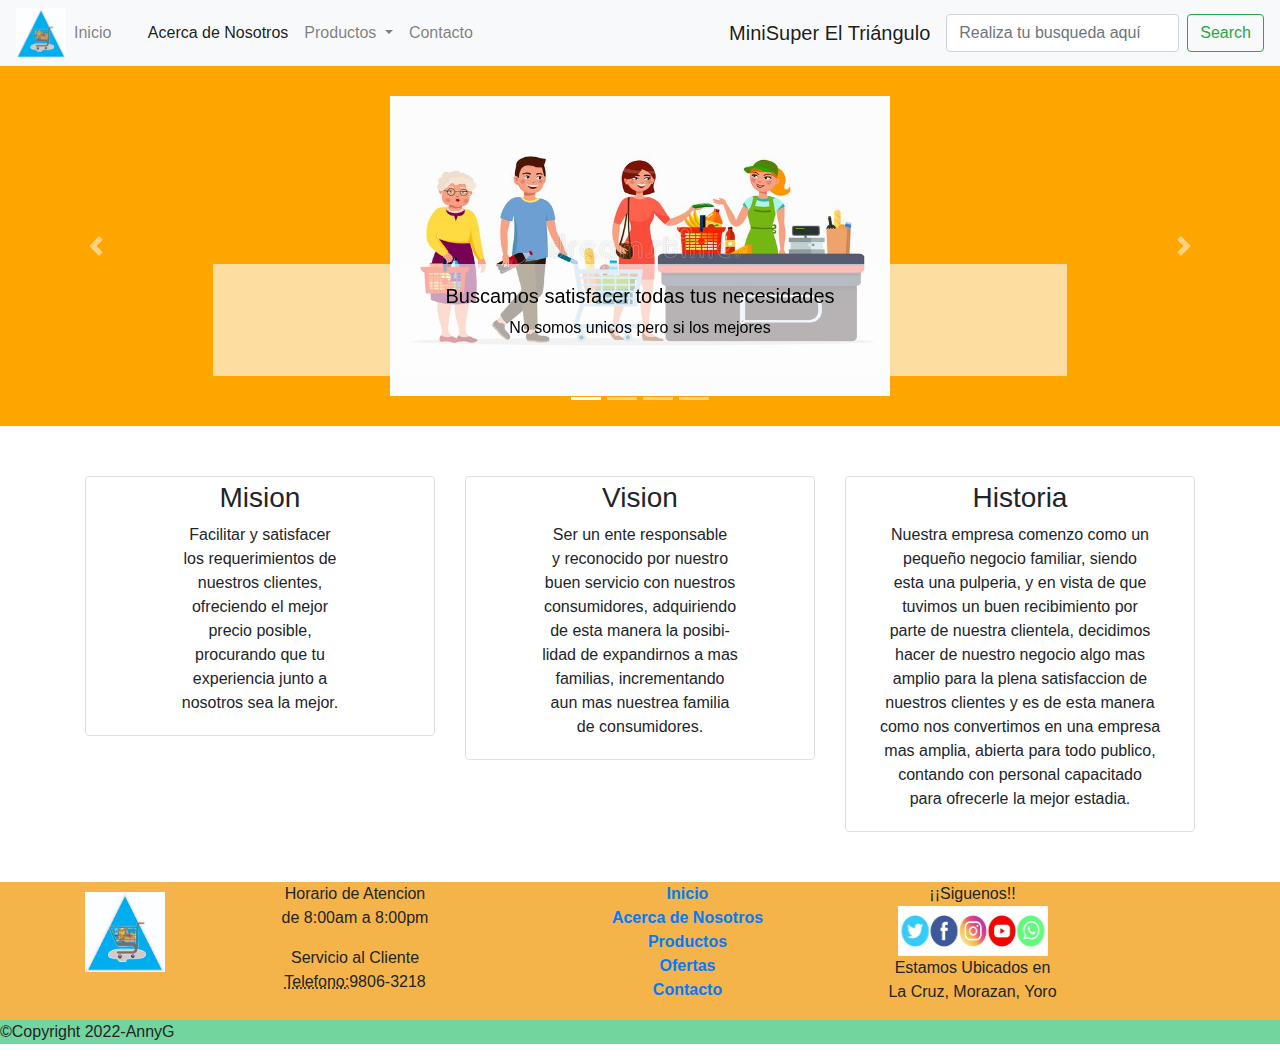
==== acercadenosotros.html @ 90d7f051 "SitioWeb" ====
<!doctype html>
<html>
<head>
<meta charset="utf-8">
<title>Nosotros</title>
	<meta http-equiv="X-UA-Compatible" content="IE=edge">
	<meta name="viewport" content="width=device-width, initial-scale=1.0">
	<link href="css/bootstrap-4.4.1.css" rel="stylesheet" type="text/css">
	<link href="stilo.css" rel="stylesheet" type="text/css">
</head>

<body>
	<nav class="navbar navbar-expand-lg navbar-light bg-light"> <img src="Logodelsitio1.jpg" width="50" height="50" alt=""/>
	  <button class="navbar-toggler" type="button" data-toggle="collapse" data-target="#navbarSupportedContent1" aria-controls="navbarSupportedContent1" aria-expanded="false" aria-label="Toggle navigation"> <span class="navbar-toggler-icon"></span> 
	</button>
	  <div class="collapse navbar-collapse" id="navbarSupportedContent1">
	    <ul class="navbar-nav mr-auto">
	      <li class="nav-item"> <a class="nav-link" href="index.html">Inicio</a></li>
	      <li class="nav-item active"><a class="nav-link" href="#">&nbsp; <span class="sr-only">(current)</span></a></li>
<li class="nav-item active"> <a class="nav-link" href="acercadenosotros.html">Acerca de Nosotros</a> </li>
	      <li class="nav-item dropdown"> <a class="nav-link dropdown-toggle" href="#" id="navbarDropdown1" role="button" data-toggle="dropdown" aria-haspopup="true" aria-expanded="false"> Productos </a>
	        <div class="dropdown-menu" aria-labelledby="navbarDropdown1"> <a class="dropdown-item" href="canastabasica.html">Canasta Basica</a> <a class="dropdown-item" href="Limpieza.html">Productos de Limpieza</a>
	          
	           </div>
          </li>
	      <li class="nav-item"> <a class="nav-link" href="contacto.html">Contacto</a> </li>
        </ul>
		  <a class="navbar-brand" href="#">MiniSuper El Triángulo</a>
		  
	    <form class="form-inline my-1 my-lg-0">
	      <input class="form-control mr-sm-2" type="search" placeholder="Realiza tu busqueda aquí" aria-label="Search">
	      <button class="btn btn-outline-success my-2 my-sm-1" type="submit">Search</button>
        </form>
  </div>
</nav>
	<!--Carrusel-->
<div id="carouselExampleIndicators1" class="carousel slide" data-ride="carousel" style="background-color: orange" height="10">
	  <ol class="carousel-indicators">
	    <li data-target="#carouselExampleIndicators1" data-slide-to="0" class="active"></li>
	    <li data-target="#carouselExampleIndicators1" data-slide-to="1"></li>
	    <li data-target="#carouselExampleIndicators1" data-slide-to="2"></li>
  		<li data-target="#carouselExampleIndicators1" data-slide-to="3"></li>
  </ol>
	  <div class="carousel-inner" role="listbox">
	    <div class="carousel-item active"> 
			<img class="d-block mx-auto" src="carrusel1.jpg" alt="First slide" width="500" height="300">
	      <div class="carousel-caption">
	        <strong><h5>Buscamos satisfacer todas tus necesidades</h5></strong>
	        <p>No somos unicos pero si los mejores</p>
          </div>
        </div>
	    <div class="carousel-item"> <img class="d-block mx-auto rounded" src="carrusel2.jpg" alt="Second slide" width="500" height="300">
	      <div class="carousel-caption">
	        <h5><strong>Disfruta de tus compras con nosotros</strong></h5>
	        <p>Te ofrecemos una amplia gama de productos</p>
          </div>
        </div>
	    <div class="carousel-item"> <img class="d-block mx-auto rounded" src="carrusel3.jpg" alt="Third slide" width="480" height="300">
	      <div class="carousel-caption">
	        <h5><strong>Contamos con personal capacitado</strong></h5>
	        <p>Listos para atenderte al instante</p>
			</div>
		  </div>
		<div class="carousel-item"> <img class="d-block mx-auto rounded" src="carrusel4.jpg" alt="Third slide" width="500" height="300">
	      <div class="carousel-caption">
	        <h5>Disfruta de tu estadia con nosotros</h5>
	        <p>Feliz Compra</p>
          </div>
		  </div>
  </div>
	  <a class="carousel-control-prev" href="#carouselExampleIndicators1" role="button" data-slide="prev"> <span class="carousel-control-prev-icon" aria-hidden="true"></span> <span class="sr-only">Previous</span> </a> <a class="carousel-control-next" href="#carouselExampleIndicators1" role="button" data-slide="next"> <span class="carousel-control-next-icon" aria-hidden="true"></span> <span class="sr-only">Next</span> </a> </div>
	 
	<!--Columnas-->
				<section class="container">
			   		<div class="row">
						<div class="col">
							<div class="img-thumbnail" img center align="center">
                               <h3>Mision</h3>
                   			  <p class="text-center">Facilitar y satisfacer<br> los requerimientos
								de<br> nuestros clientes,<br> ofreciendo el mejor<br> precio
								posible,<br> procurando que tu<br> experiencia junto a<br> nosotros 
								sea la mejor.</p>
                      </div> 
				</div>
				
					<div class="col">
						<div class="img-thumbnail" img center align="center">
							<h3>Vision</h3>
                         		<p>Ser un ente responsable<br>
								y reconocido por nuestro<br>
								buen servicio con nuestros<br>
								consumidores, adquiriendo<br>
								de esta manera la posibi-<br>
								lidad de expandirnos a mas<br>
								familias, incrementando<br>
								aun mas nuestrea familia<br>
								de consumidores.</p>
                      </div> 
				 </div>
						
						<div class="col">
						<div class="img-thumbnail" img center align="center">
							<h3>Historia</h3>
                         		<p>Nuestra empresa comenzo como un<br> 
								pequeño negocio familiar, siendo<br> 
								esta una pulperia, y en vista de que<br>
								tuvimos un buen recibimiento por<br>
								parte de nuestra clientela, decidimos<br>
								hacer de nuestro negocio algo mas<br>
								amplio para la plena satisfaccion de<br>
								nuestros clientes y es de esta 
								manera<br> como nos convertimos
								en una empresa<br> mas amplia, 
							    abierta para todo publico,<br>
								contando con personal capacitado<br> 
								para ofrecerle la mejor estadia.</p>
                     		 </div> 
						 </div>
					</div>
	</section>
	
	
	<!--Pie de Pagina-->
<footer>
	<section class="pie">
		<div class="container">
			<div class="row">
				<div class="col-md-1">
					<img src="Logodelsitio1.jpg" alt="Placeholder image" width="80" height="80"> <!--Logo--></div>
				
				
				<div class="col-md-4 text-center"> <!--Primera columna info.-->
				  <p>Horario de Atencion<br>de 8:00am a 8:00pm</p>
					<address>
					<p>Servicio al Cliente<br>
					<abbr title="phone">Telefono:</abbr>9806-3218</p>
					</address>
				</div>
				
				
				<div class="col-md-3 text-center"> <!--Menu-->
					<dl>
					<dt><a href="index.html">Inicio</a></dt>
					<dt><a href="acercadenosotros.html">Acerca de Nosotros</a></dt>
					<dt><a href="productos.html">Productos</a></dt>
					<dt><a href="ofertas.html">Ofertas</a></dt>
					<dt><a href="contacto.html">Contacto</a></dt>
					</dl>
				</div>
				
				
				<div class="col-md-3 text-center"> <!--Info2-->
				<address>
				¡¡Siguenos!!<br>
				<img src="redes.jpg" width="150" height="50" alt="">
				<p>Estamos Ubicados en <br> La Cruz, Morazan, Yoro</p></address>
				</div>
			</div>
		</div>
		<div class="container1">
		&copy;Copyright 2022-AnnyG
		</div> 
	</section>
	
	
	</footer>


<script src="js/jquery-3.4.1.min.js"></script>
<script src="js/popper.min.js"></script>
<script src="js/bootstrap-4.4.1.js"></script>
</body>
</html>
---- stilo.css ----
@charset "utf-8";
/* CSS Document */
.container{
margin-top: 50px;
}
.carousel-caption{
color:rgba(0,0,0,1.00);
background-color:rgba(254,254,254,0.63);
}
.carousel{
	padding: 30px;
	height-top: 30px;
}
.pie{
  background-color: rgba(241,151,4,0.72);
	margin-bottom:20px;
}
div.col-md-1{
	margin-bottom:2px;
	top: 10px;
}

div.container1{
	background-color: rgba(47,230,199,0.67);
}
.navbar-item{
outline-color:rgba(250,250,250,1.00);
outline: rgba(43,215,212,1.00);
}
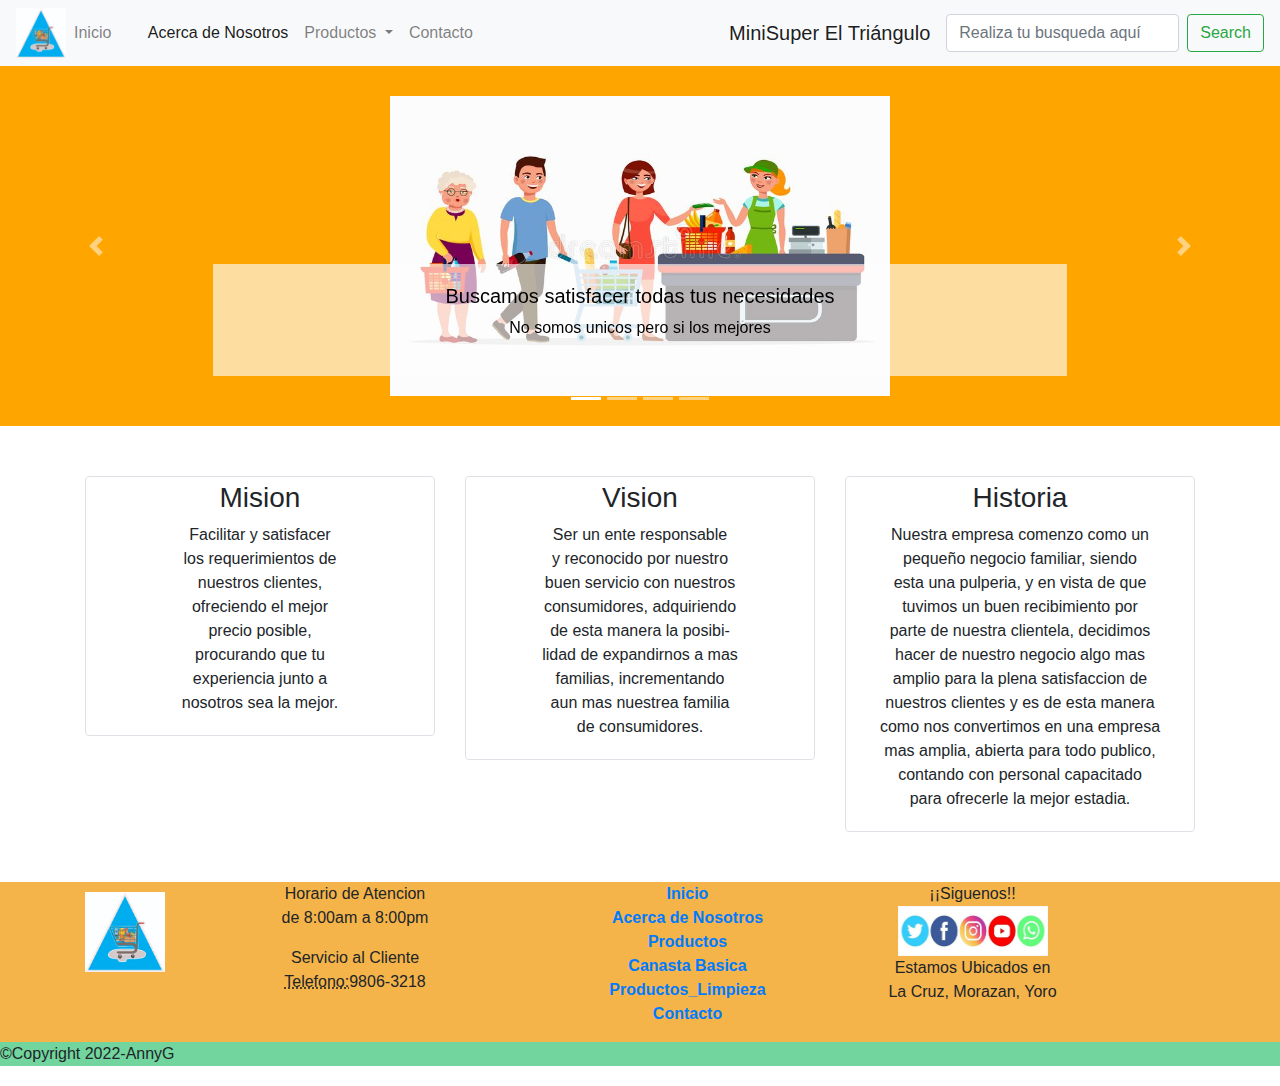
==== commit 76ca1662: "2modi" ====
--- a/acercadenosotros.html
+++ b/acercadenosotros.html
@@ -143,7 +143,8 @@
 					<dt><a href="index.html">Inicio</a></dt>
 					<dt><a href="acercadenosotros.html">Acerca de Nosotros</a></dt>
 					<dt><a href="productos.html">Productos</a></dt>
-					<dt><a href="ofertas.html">Ofertas</a></dt>
+					<dt><a href="canastabasica.html">Canasta Basica</a></dt>
+					<dt><a href="Limpieza.html">Productos_Limpieza</a></dt>
 					<dt><a href="contacto.html">Contacto</a></dt>
 					</dl>
 				</div>
